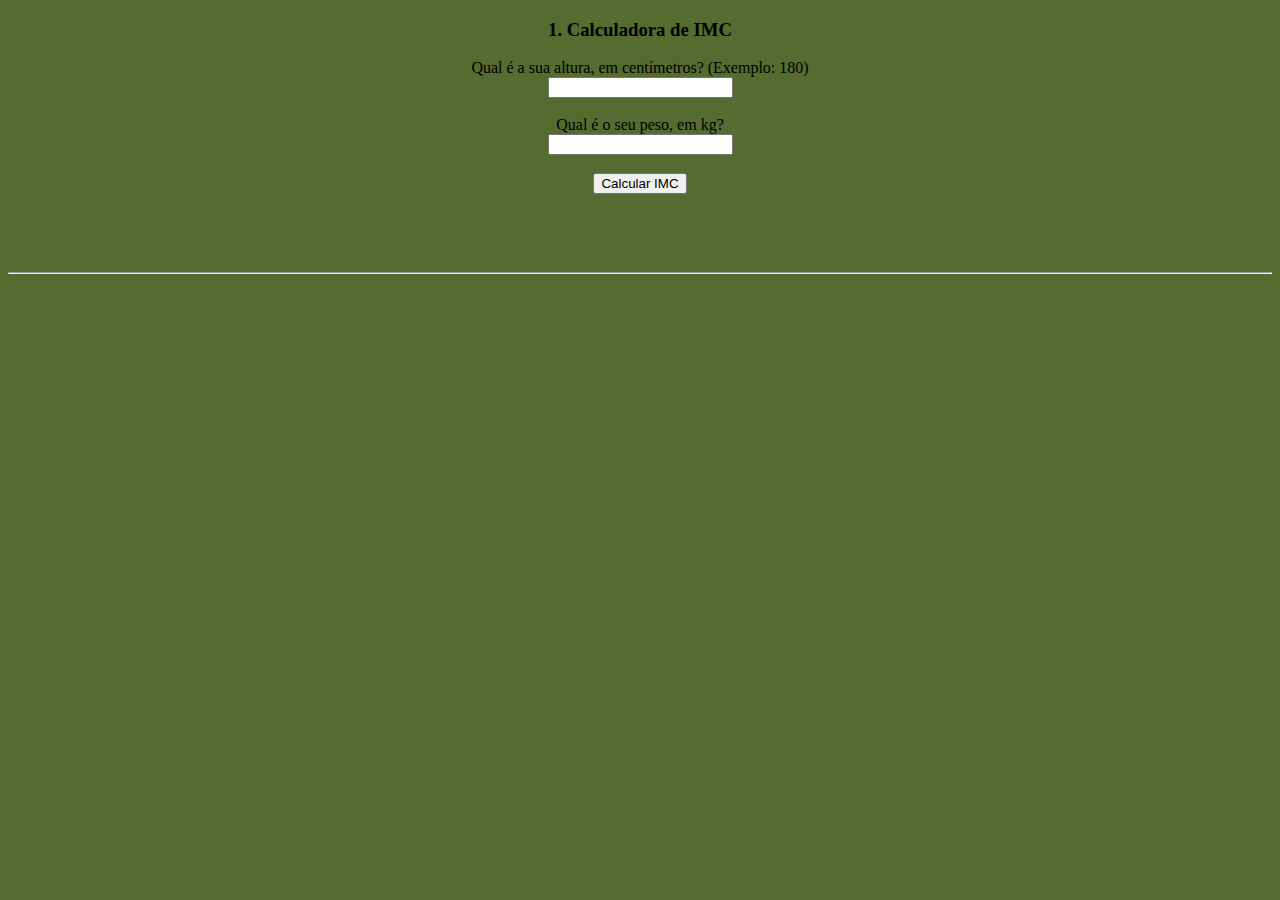
==== index.html @ 3e7decd6 "Add files via upload" ====
<!DOCTYPE html>
<html lang="en">

<head>
    <meta charset="UTF-8">
    <meta name="viewport" content="width=device-width, initial-scale=1.0">
    <title>Calculadora de IMC</title>
    <link rel="stylesheet" href="style.css">
    <style>
        #tabelaResultado {
            margin: 0 auto;
            width: 40%;
        }
        .destaque {
            background-color: yellow;
        }
    </style>
</head>

<body>
    <h3>1. Calculadora de IMC</h3>
    <label for="alturaInput">Qual é a sua altura, em centímetros? (Exemplo: 180)</label><br>
    <input type="text" id="alturaInput" maxlength="3"><br><br>
    <label for="pesoInput">Qual é o seu peso, em kg?</label><br>
    <input type="text" id="pesoInput" maxlength="3"><br><br>
    <button type="button" id="calcularButton">Calcular IMC</button><br><br>
    <p id="resultadoIMC"></p>

    <table id="tabelaResultado" border="1">
        <tr>
            <th>IMC</th>
            <th>Classificação</th>
        </tr>
        <tr id="abaixoDoPeso">
            <td>Abaixo de 18,5</td>
            <td>Abaixo do peso</td>
        </tr>
        <tr id="pesoIdeal">
            <td>Entre 18,6 e 24,9</td>
            <td>Peso ideal</td>
        </tr>
        <tr id="sobrepeso">
            <td>Entre 25 e 29,9</td>
            <td>Sobrepeso</td>
        </tr>
        <tr id="obesidadeI">
            <td>Entre 30 e 34,9</td>
            <td>Obesidade grau I</td>
        </tr>
        <tr id="obesidadeII">
            <td>Entre 35 e 39,9</td>
            <td>Obesidade grau II (severa)</td>
        </tr>
        <tr id="obesidadeIII">
            <td>Acima de 40</td>
            <td>Obesidade grau III (mórbida)</td>
        </tr>
    </table>
    <br><br>
    <hr>
    <script src="index.js"></script>
</body>

</html>
---- style.css ----
body {
text-align: center;
background-color: darkolivegreen;
}

/* #tabelaResultado {
    border-collapse: collapse;
    border: 1px solid black; 
}  */


#tabelaResultado {
    display: none; /* Oculta a tabela inicialmente */
}

.destaque {
    background-color: yellow;
}
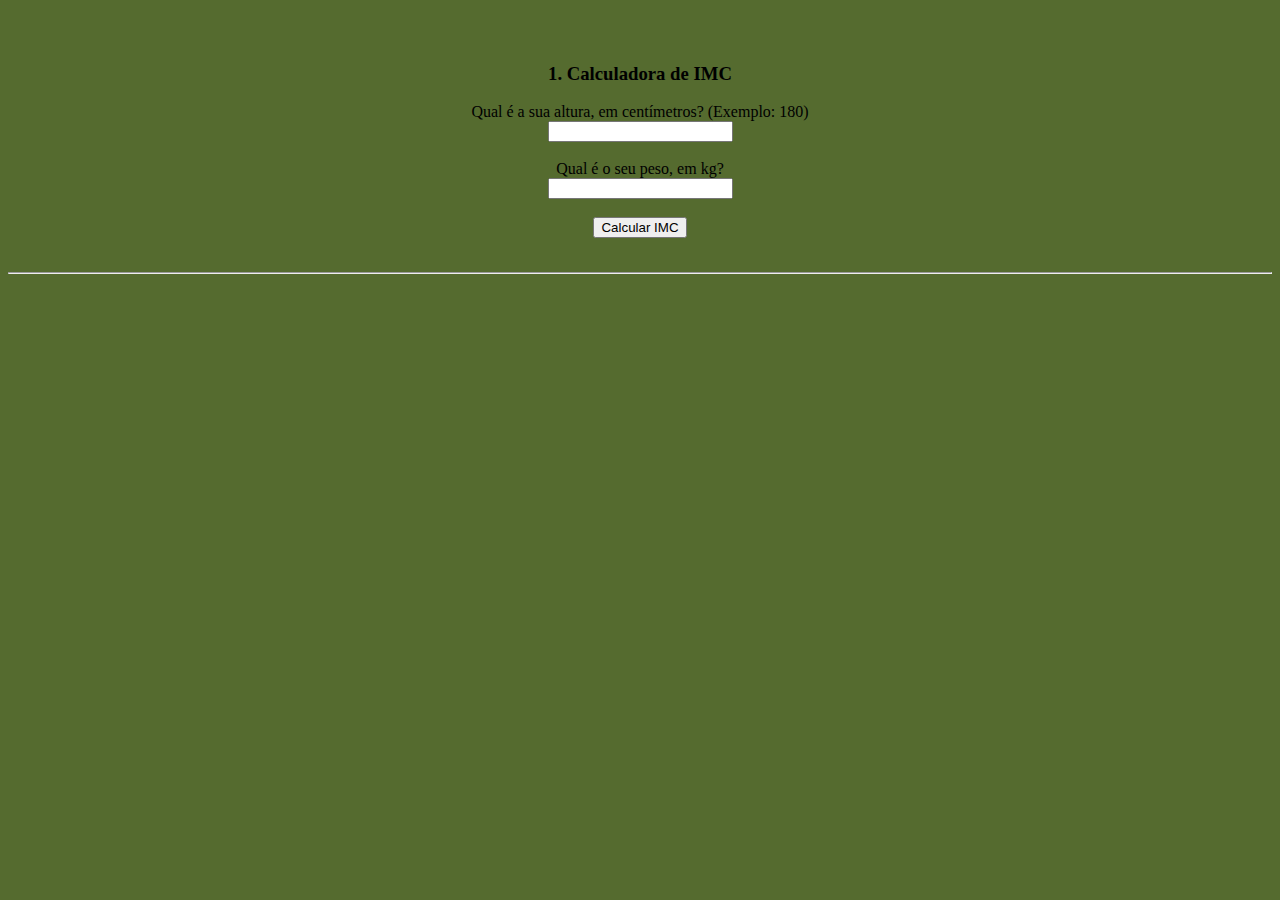
==== commit 90510659: "teste" ====
--- a/index.html
+++ b/index.html
@@ -18,6 +18,8 @@
 </head>
 
 <body>
+    <br>
+    <br>
     <h3>1. Calculadora de IMC</h3>
     <label for="alturaInput">Qual é a sua altura, em centímetros? (Exemplo: 180)</label><br>
     <input type="text" id="alturaInput" maxlength="3"><br><br>
@@ -56,7 +58,6 @@
             <td>Obesidade grau III (mórbida)</td>
         </tr>
     </table>
-    <br><br>
     <hr>
     <script src="index.js"></script>
 </body>
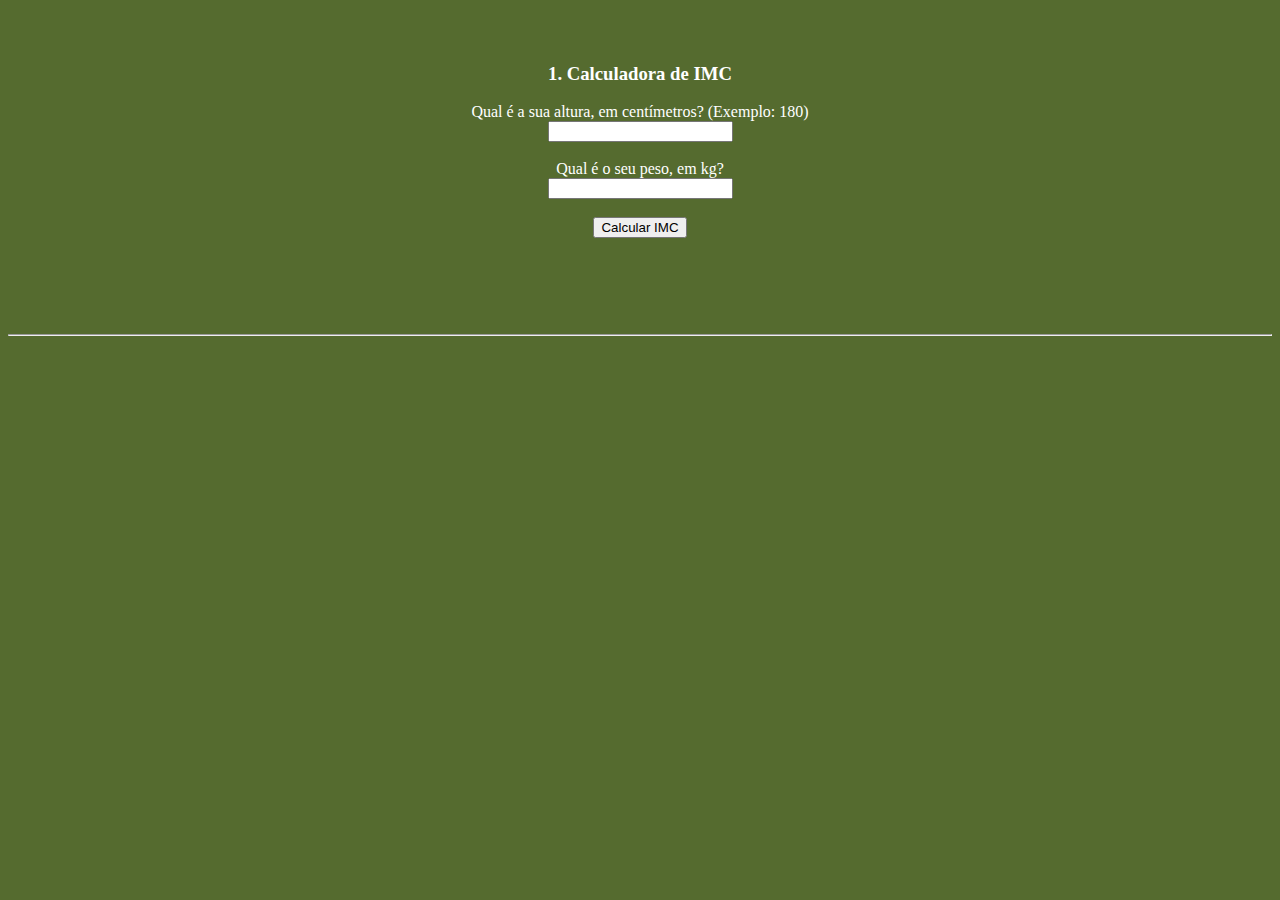
==== commit f0930ffd: "teste" ====
--- a/index.html
+++ b/index.html
@@ -58,6 +58,8 @@
             <td>Obesidade grau III (mórbida)</td>
         </tr>
     </table>
+    <br>
+    <br><br>
     <hr>
     <script src="index.js"></script>
 </body>
--- a/style.css
+++ b/style.css
@@ -1,5 +1,6 @@
 body {
 text-align: center;
+color: white;
 background-color: darkolivegreen;
 }
 
@@ -14,5 +15,5 @@
 }
 
 .destaque {
-    background-color: yellow;
+    background-color: darkorange;
 }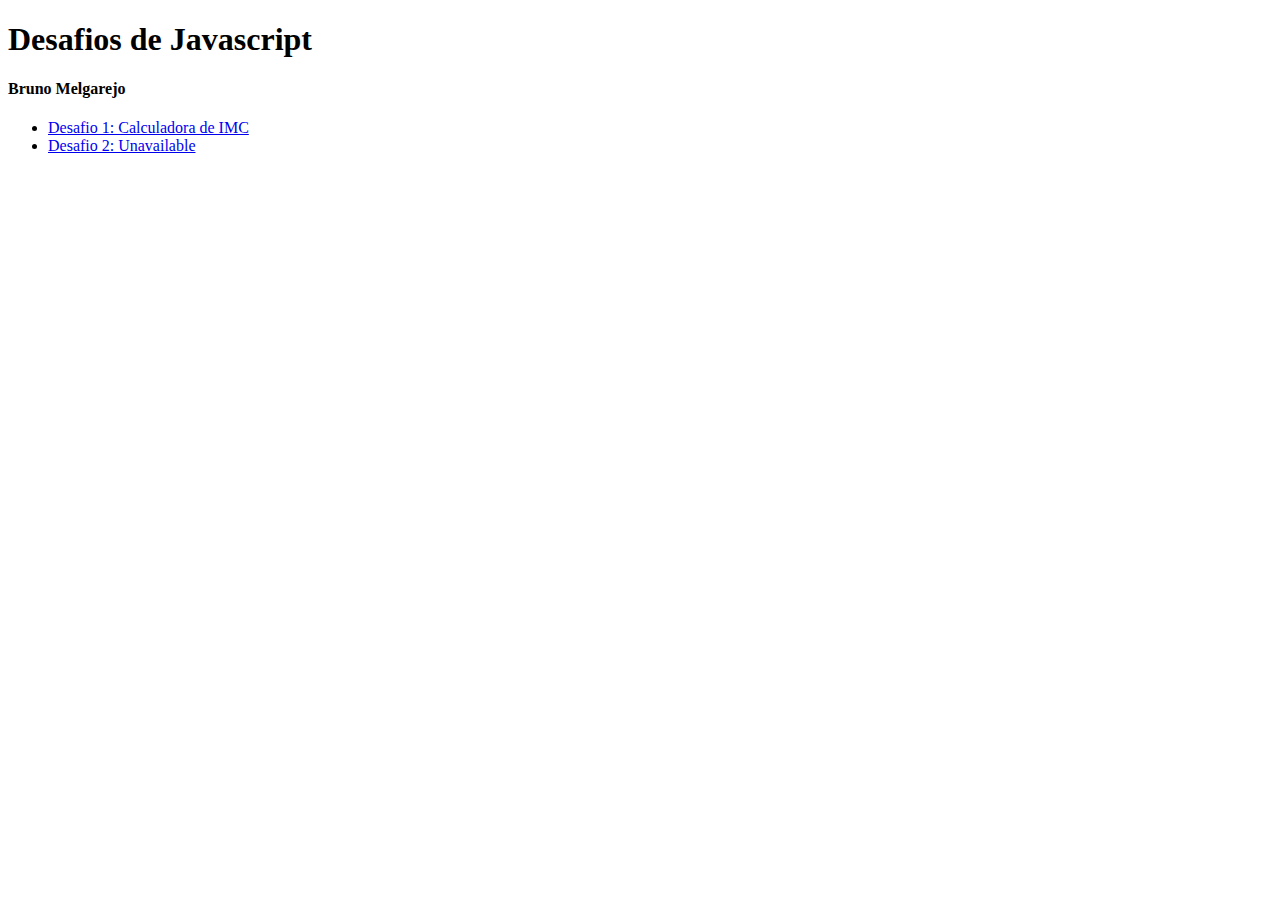
==== commit 6ffbc553: "Update index.html" ====
--- a/index.html
+++ b/index.html
@@ -1,67 +1,19 @@
 <!DOCTYPE html>
 <html lang="en">
-
 <head>
     <meta charset="UTF-8">
     <meta name="viewport" content="width=device-width, initial-scale=1.0">
-    <title>Calculadora de IMC</title>
-    <link rel="stylesheet" href="style.css">
-    <style>
-        #tabelaResultado {
-            margin: 0 auto;
-            width: 40%;
-        }
-        .destaque {
-            background-color: yellow;
-        }
-    </style>
+    <title>Your Name</title>
 </head>
+<body>
+    <h1>Desafios de Javascript</h1>
+    <h4>Bruno Melgarejo</h4>
 
-<body>
-    <br>
-    <br>
-    <h3>1. Calculadora de IMC</h3>
-    <label for="alturaInput">Qual é a sua altura, em centímetros? (Exemplo: 180)</label><br>
-    <input type="text" id="alturaInput" maxlength="3"><br><br>
-    <label for="pesoInput">Qual é o seu peso, em kg?</label><br>
-    <input type="text" id="pesoInput" maxlength="3"><br><br>
-    <button type="button" id="calcularButton">Calcular IMC</button><br><br>
-    <p id="resultadoIMC"></p>
+    <ul>
+    <li><a href="challenge1.html">Desafio 1: Calculadora de IMC</a></li>
+    <li><a href="challenge2.html">Desafio 2: Unavailable</a></li>
+    <!-- Add more challenges as needed -->
+</ul>
 
-    <table id="tabelaResultado" border="1">
-        <tr>
-            <th>IMC</th>
-            <th>Classificação</th>
-        </tr>
-        <tr id="abaixoDoPeso">
-            <td>Abaixo de 18,5</td>
-            <td>Abaixo do peso</td>
-        </tr>
-        <tr id="pesoIdeal">
-            <td>Entre 18,6 e 24,9</td>
-            <td>Peso ideal</td>
-        </tr>
-        <tr id="sobrepeso">
-            <td>Entre 25 e 29,9</td>
-            <td>Sobrepeso</td>
-        </tr>
-        <tr id="obesidadeI">
-            <td>Entre 30 e 34,9</td>
-            <td>Obesidade grau I</td>
-        </tr>
-        <tr id="obesidadeII">
-            <td>Entre 35 e 39,9</td>
-            <td>Obesidade grau II (severa)</td>
-        </tr>
-        <tr id="obesidadeIII">
-            <td>Acima de 40</td>
-            <td>Obesidade grau III (mórbida)</td>
-        </tr>
-    </table>
-    <br>
-    <br><br>
-    <hr>
-    <script src="index.js"></script>
 </body>
-
-</html>+</html>
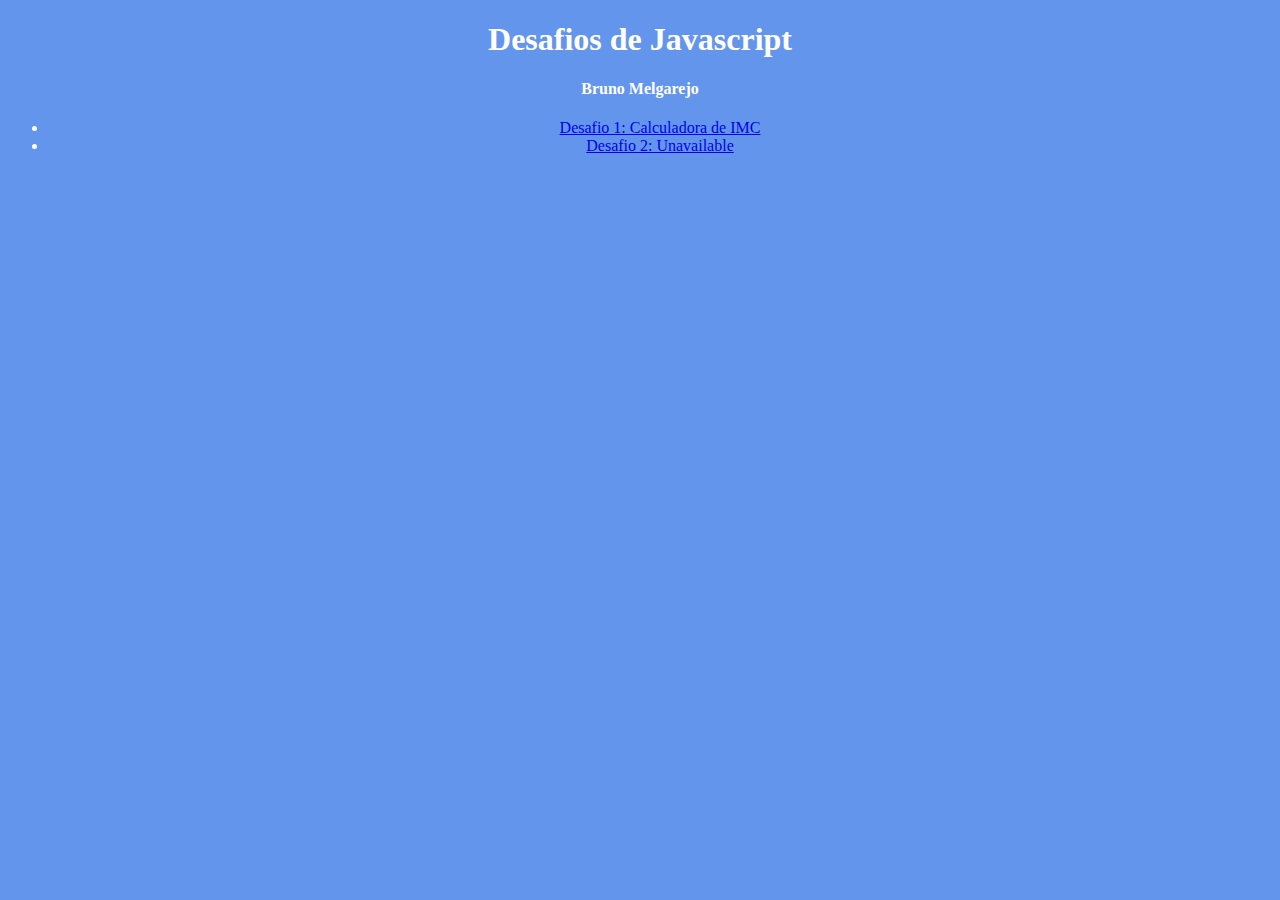
==== commit cd6e5992: "Update index.html" ====
--- a/index.html
+++ b/index.html
@@ -3,14 +3,15 @@
 <head>
     <meta charset="UTF-8">
     <meta name="viewport" content="width=device-width, initial-scale=1.0">
-    <title>Your Name</title>
+    <title>Bruno Melgarejo</title>
+    <link rel="stylesheet" href="style.css">
 </head>
 <body>
     <h1>Desafios de Javascript</h1>
     <h4>Bruno Melgarejo</h4>
 
     <ul>
-    <li><a href="challenge1.html">Desafio 1: Calculadora de IMC</a></li>
+    <li><a href="imc.html">Desafio 1: Calculadora de IMC</a></li>
     <li><a href="challenge2.html">Desafio 2: Unavailable</a></li>
     <!-- Add more challenges as needed -->
 </ul>
--- a/style.css
+++ b/style.css
@@ -0,0 +1,14 @@
+body {
+text-align: center;
+color: white;
+background-color: cornflowerblue;
+}
+
+/* Oculta a tabela inicialmente */
+#tabelaResultado {
+    display: none; 
+}
+
+.destaque {
+    background-color: rgb(73, 113, 58);
+}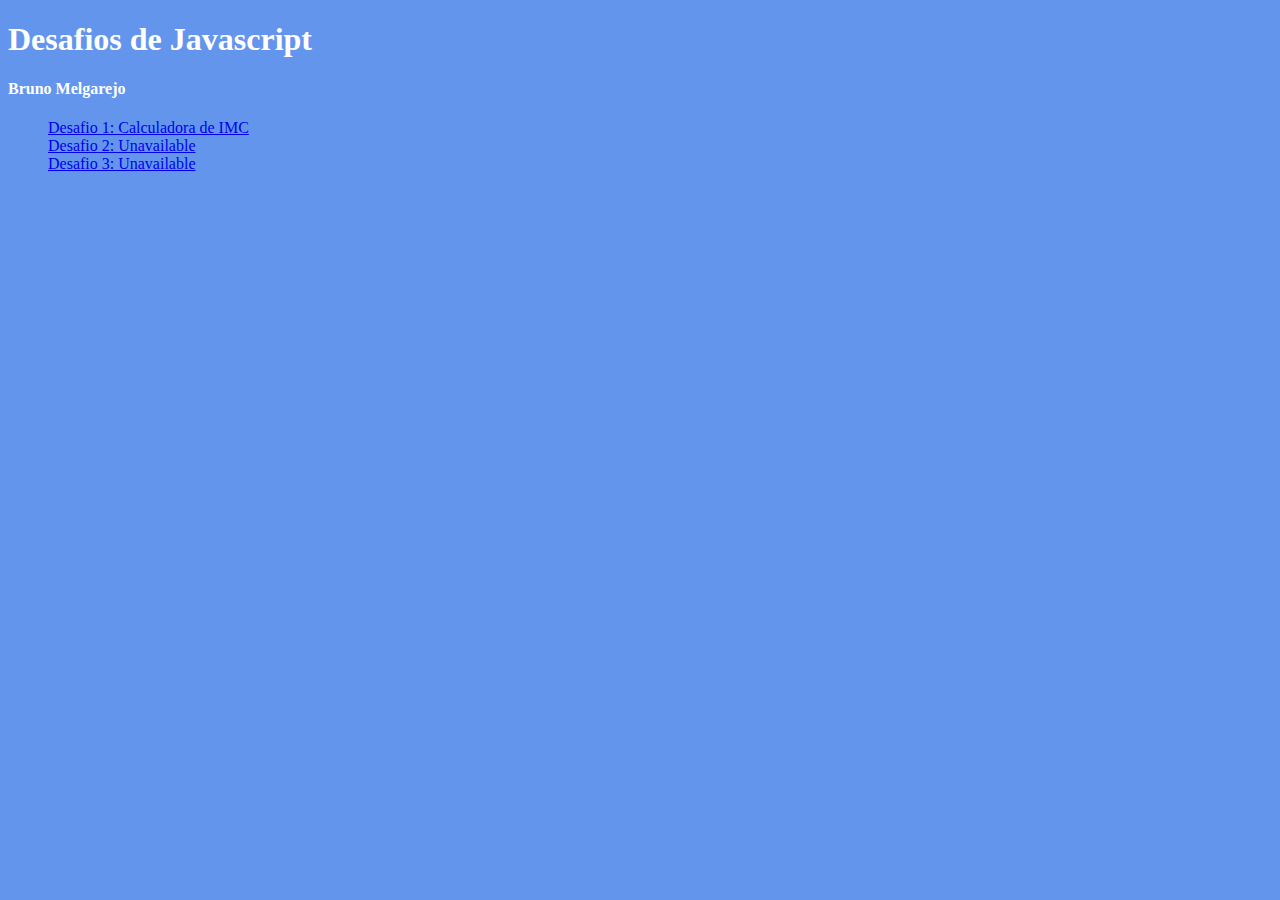
==== commit f508efa0: "Update index.html" ====
--- a/index.html
+++ b/index.html
@@ -10,9 +10,10 @@
     <h1>Desafios de Javascript</h1>
     <h4>Bruno Melgarejo</h4>
 
-    <ul>
+    <ul class="no-bullet">
     <li><a href="imc.html">Desafio 1: Calculadora de IMC</a></li>
-    <li><a href="challenge2.html">Desafio 2: Unavailable</a></li>
+    <li><a href="notAvailable.html">Desafio 2: Unavailable</a></li>
+    <li><a href="notAvailable.html">Desafio 3: Unavailable</a></li>
     <!-- Add more challenges as needed -->
 </ul>
 
--- a/style.css
+++ b/style.css
@@ -1,14 +1,14 @@
-body {
-text-align: center;
-color: white;
-background-color: cornflowerblue;
-}
-
-/* Oculta a tabela inicialmente */
-#tabelaResultado {
-    display: none; 
-}
-
-.destaque {
-    background-color: rgb(73, 113, 58);
-}+body {
+text-align: left;
+color: white;
+background-color: cornflowerblue;
+}
+
+/* Remover bullet point dos links */
+.no-bullet {
+    list-style-type: none;
+}
+
+.destaque {
+    background-color: rgb(73, 113, 58);
+}
